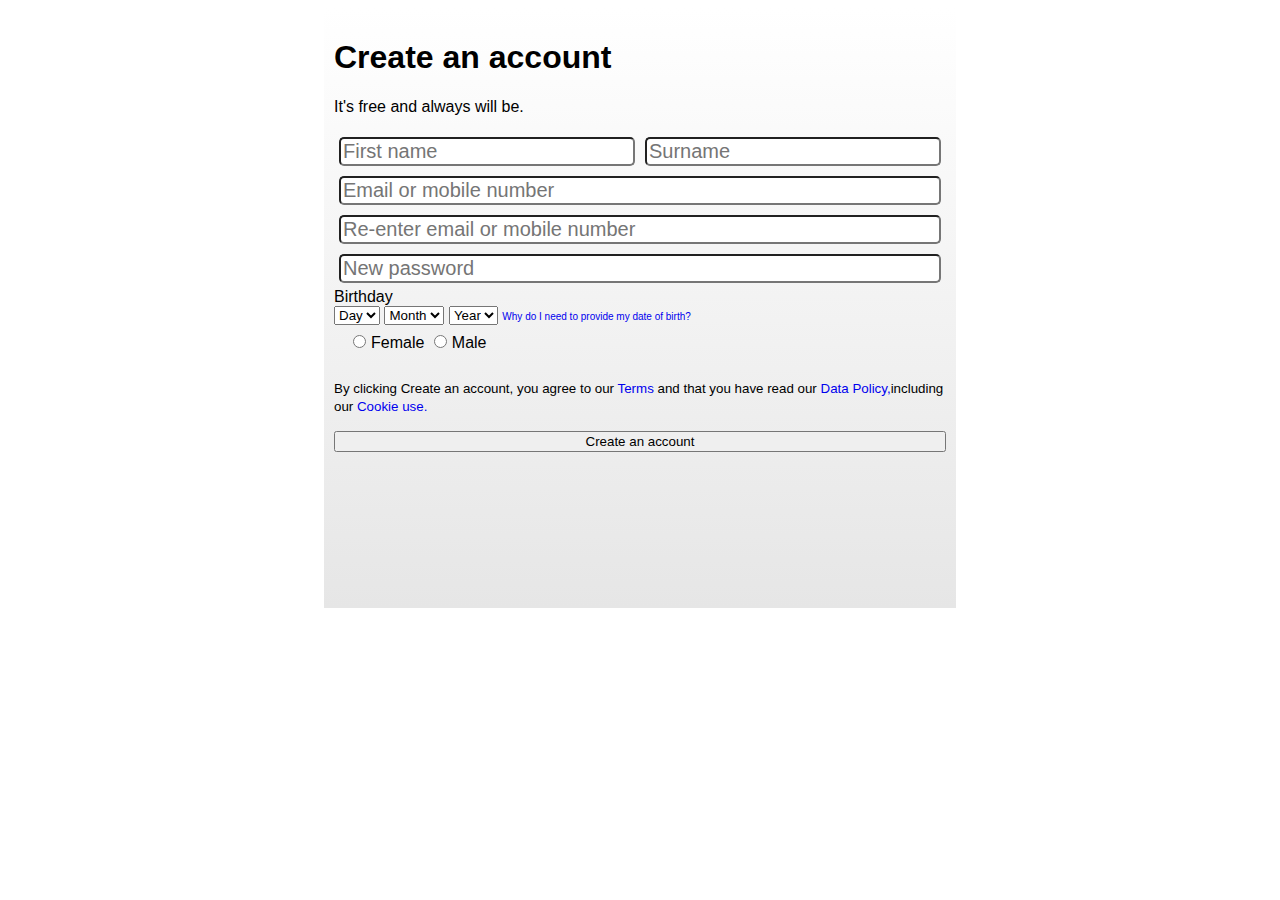
==== Ejercicio Formulario/index.html @ c86d1114 "Form FB" ====
<!DOCTYPE html>
<html>
  <head>
    <meta charset="utf-8">
    <title>Formulario</title>
    <link rel="stylesheet" href="css/style.css">
  </head>
  <body>
    <div class="container">

          <form class="form_complete gradient" action="index.html" method="post">

            <div class="form_information_rest">
              <div class="header">
                <h1>Create an account</h1>
                <p>It's free and always will be.</p>
              </div>
              <div class="form_information_name">
                <input type="text" class="name_form" placeholder="First name" name="firstname" request/>
                <input type="text" class="surname_form" placeholder="Surname" name="surname" request/>
              </div>
              <input type="email"  placeholder="Email or mobile number" name="emailaccount" request/>
              <input type="tel"  placeholder="Re-enter email or mobile number" name="mobilephone" request/>
              <input type="password" placeholder="New password" name="userpassword" request/>
            </div>

            <div class="bday">
              <label for="">Birthday</label><br>
              <select id="day_bday"  name="">
                <option value="">Day</option>
              </select>

              <select id="month-bday"  name="">
                <option value="">Month</option>
              </select>

              <select id="year-bday"  name="">
                <option value="">Year</option>
              </select>

              <a href="#" id="bday">Why do I need to provide my date of birth?</a>
            </div>
            <fieldset>
              <input type="radio" name="" value=""><label for="">Female
              </label>
              <input type="radio" name="" value=""><label for="">Male
              </label>
            </fieldset>

            <p><small>By clicking Create an account, you agree to our <a href="#">Terms </a>and that you have read our <a href="#">Data Policy,</a>including our <a href="#">Cookie use.</a></small></p>

            <button type="button" name="button">Create an account</button>
          </form>

      </div>


<script src="js/script.js" charset="utf-8"></script>
  </body>
</html>
---- Ejercicio Formulario/css/style.css ----
*{
  box-sizing: border-box;

}

.container{
  display: flex;
  text-align:left;
  flex-direction: column;
  font-family: sans-serif;


}

.gradient{
    background: #e6e6e6; /* For browsers that do not support gradients */
    background: -webkit-linear-gradient(white, #e6e6e6); /* For Safari 5.1 to 6.0 */
    background: -o-linear-gradient(white,#e6e6e6); /* For Opera 11.1 to 12.0 */
    background: -moz-linear-gradient(white, #e6e6e6); /* For Firefox 3.6 to 15 */
    background: linear-gradient(white, #e6e6e6); /* Standard syntax */
}

.form_complete {
width: 50%;
display: flex;
flex-direction: column;
justify-content: flex-start;
padding: 10px;
margin: auto;
height: 600px;

}

.form_complete input{
  margin: 5px;
  border-radius: 5px;
  font-size: 20px;

}

.form_information_name{
  display: flex;
  flex-direction: row;
  margin-bottom: 0;

}

.form_information_name input{
  width: 50%;
}

.form_information_rest{
  width: 100%;
  display: flex;
  flex-direction: column;
  /*margin-top:-220px;*/
}

.header{
  /*margin-bottom: -170px;*/
}

#bday{
  font-size: 10px;
  text-decoration: none;
}

a{
  text-decoration: none;
}

fieldset{
  border: none;
}
form{
  display: flex;
  justify-content: space-around;
}
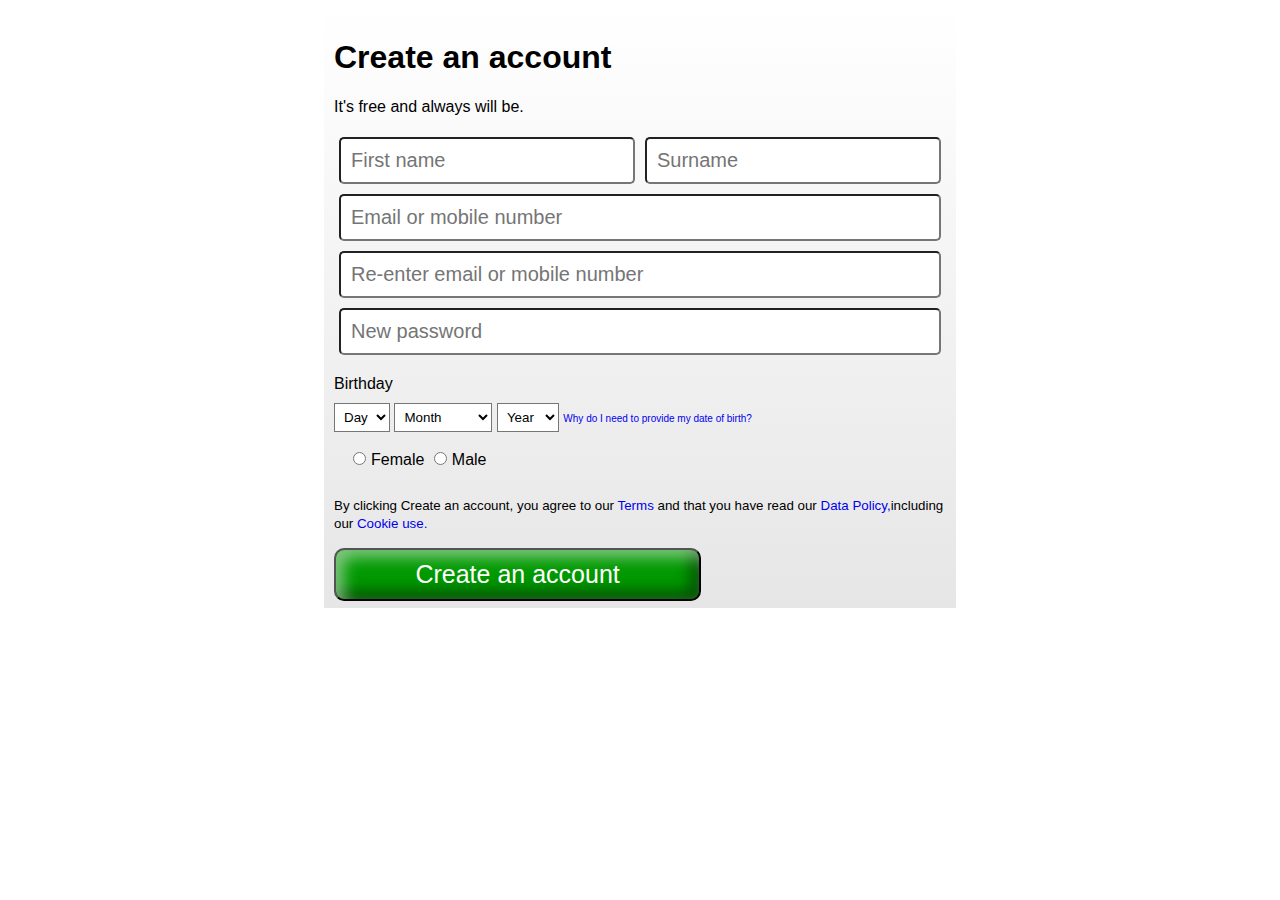
==== commit f4f2a2b8: "Add files via upload" ====
--- a/Ejercicio Formulario/index.html
+++ b/Ejercicio Formulario/index.html
@@ -16,29 +16,31 @@
                 <p>It's free and always will be.</p>
               </div>
               <div class="form_information_name">
-                <input type="text" class="name_form" placeholder="First name" name="firstname" request/>
+                <input type="text" id="namejs"class="name_form" placeholder="First name" name="firstname" request/>
                 <input type="text" class="surname_form" placeholder="Surname" name="surname" request/>
               </div>
-              <input type="email"  placeholder="Email or mobile number" name="emailaccount" request/>
-              <input type="tel"  placeholder="Re-enter email or mobile number" name="mobilephone" request/>
+              <input id="confirm-mail-js"type="email"  placeholder="Email or mobile number" name="emailaccount" request/>
+              <input id="confirm-mail-js2"type="tel"  placeholder="Re-enter email or mobile number" name="mobilephone" request/>
               <input type="password" placeholder="New password" name="userpassword" request/>
             </div>
 
             <div class="bday">
               <label for="">Birthday</label><br>
-              <select id="day_bday"  name="">
-                <option value="">Day</option>
-              </select>
+              <div class="bdaysize">
+                <select id="day-bday-js"  name="">
+                  <option value="">Day</option>
+                </select>
 
-              <select id="month-bday"  name="">
-                <option value="">Month</option>
-              </select>
+                <select id="month-bday-js"name="">
+                  <option value="">Month</option>
+                </select>
 
-              <select id="year-bday"  name="">
-                <option value="">Year</option>
-              </select>
+                <select id="year-bday-js"  name="">
+                  <option value="">Year</option>
+                </select>
+                <a href="#" id="bday">Why do I need to provide my date of birth?</a>
+              </div>
 
-              <a href="#" id="bday">Why do I need to provide my date of birth?</a>
             </div>
             <fieldset>
               <input type="radio" name="" value=""><label for="">Female
@@ -49,12 +51,17 @@
 
             <p><small>By clicking Create an account, you agree to our <a href="#">Terms </a>and that you have read our <a href="#">Data Policy,</a>including our <a href="#">Cookie use.</a></small></p>
 
-            <button type="button" name="button">Create an account</button>
+            <button type="button" onclick="validateEmail()" name="button">Create an account</button>
+
+            <div id="Fails">
+              <p>Failed to create account</p>
+            </div>
           </form>
 
       </div>
 
 
+
 <script src="js/script.js" charset="utf-8"></script>
   </body>
 </html>
--- a/Ejercicio Formulario/css/style.css
+++ b/Ejercicio Formulario/css/style.css
@@ -35,6 +35,7 @@
   margin: 5px;
   border-radius: 5px;
   font-size: 20px;
+  padding: 10px;
 
 }
 
@@ -69,6 +70,20 @@
   text-decoration: none;
 }
 
+.bday{
+  margin-top: 15px;
+}
+
+.bdaysize{
+  margin-top: 10px;
+  margin-bottom: 10px;
+}
+
+.bdaysize select{
+  padding: 5px;
+  background-color: white;
+}
+
 fieldset{
   border: none;
 }
@@ -76,3 +91,20 @@
   display: flex;
   justify-content: space-around;
 }
+
+button{
+  width: 60%;
+  background-color: #009900;
+  color:white;
+  border-radius: 10px;
+  padding: 10px;
+  font-size: 25px;
+  box-shadow:inset 0.3em 0.3em 0.6em rgba(256,256,256,0.5),
+inset -0.3em -0.3em 0.6em rgba(0,0,0,0.5);
+}
+
+#Fails{
+  display: none;
+  text-align: center;
+  color: red;
+}
